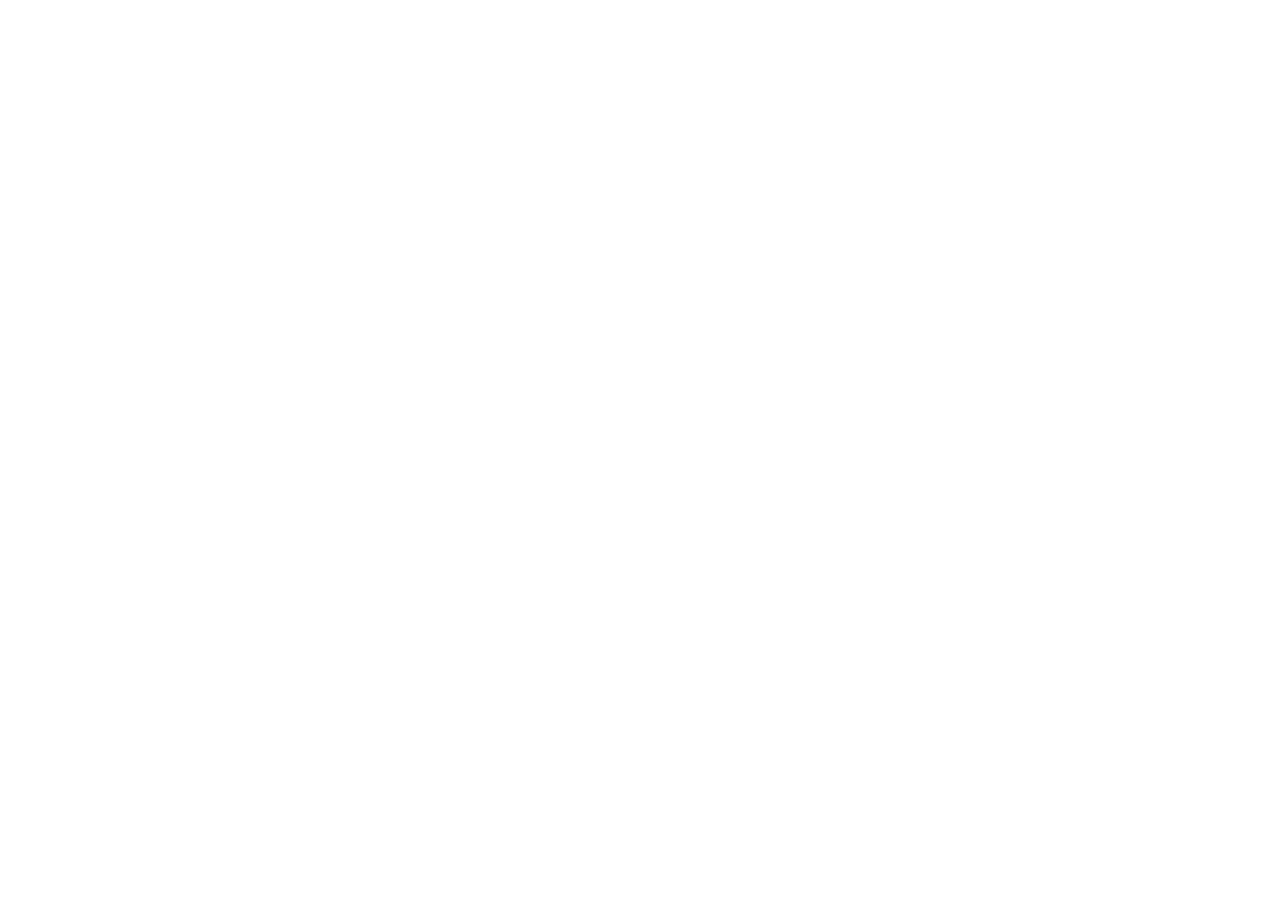
==== content.html @ df1c4575 "modern javascript, API's and ajax" ====
<!DOCTYPE html>
<html lang="en">
  <head>
    <meta charset="UTF-8" />
    <meta http-equiv="X-UA-Compatible" content="IE=edge" />
    <meta name="viewport" content="width=device-width, initial-scale=1.0" />
    <title>Document</title>
  </head>
  <body>
    <script src="data.js"></script>
    <script
      src="https://cdn.jsdelivr.net/npm/bootstrap@5.0.0-beta3/dist/js/bootstrap.bundle.min.js"
      integrity="sha384-JEW9xMcG8R+pH31jmWH6WWP0WintQrMb4s7ZOdauHnUtxwoG2vI5DkLtS3qm9Ekf"
      crossorigin="anonymous"
    ></script>
  </body>
</html>
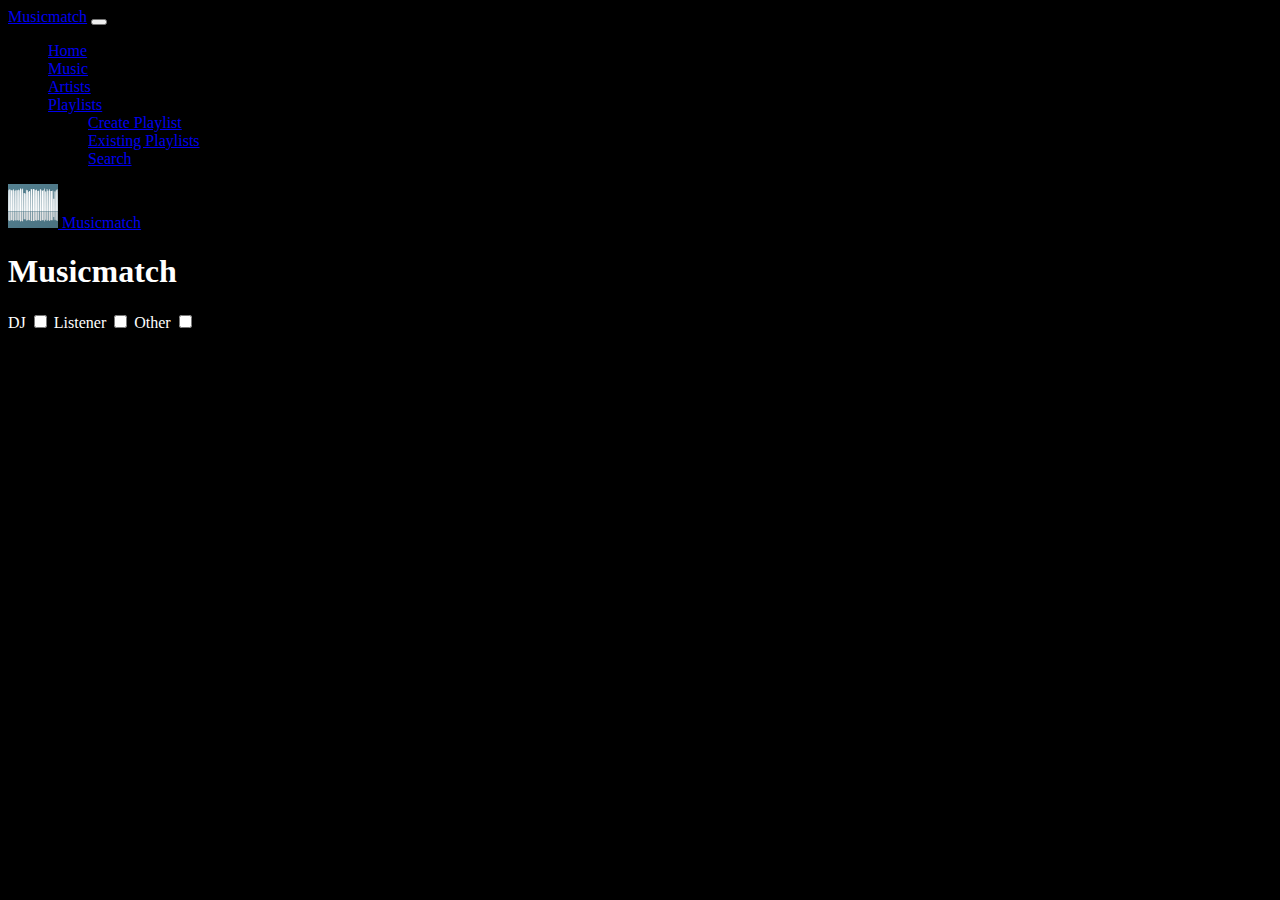
==== commit 1306dfe3: "fetch, filter and style" ====
--- a/content.html
+++ b/content.html
@@ -1,12 +1,108 @@
 <!DOCTYPE html>
 <html lang="en">
   <head>
+    <link
+      href="https://cdn.jsdelivr.net/npm/bootstrap@5.0.0-beta3/dist/css/bootstrap.min.css"
+      rel="stylesheet"
+      integrity="sha384-eOJMYsd53ii+scO/bJGFsiCZc+5NDVN2yr8+0RDqr0Ql0h+rP48ckxlpbzKgwra6"
+      crossorigin="anonymous"
+    />
+    <link rel="stylesheet" href="style.css" />
     <meta charset="UTF-8" />
     <meta http-equiv="X-UA-Compatible" content="IE=edge" />
     <meta name="viewport" content="width=device-width, initial-scale=1.0" />
     <title>Document</title>
   </head>
   <body>
+    <nav class="navbar navbar-expand-lg navbar-dark bg-dark">
+      <div class="container-fluid">
+        <a class="navbar-brand" href="#">Musicmatch</a>
+        <button
+          class="navbar-toggler"
+          type="button"
+          data-bs-toggle="collapse"
+          data-bs-target="#navbarNavDropdown"
+          aria-controls="navbarNavDropdown"
+          aria-expanded="false"
+          aria-label="Toggle navigation"
+        >
+          <span class="navbar-toggler-icon"></span>
+        </button>
+        <div class="collapse navbar-collapse" id="navbarNavDropdown">
+          <ul class="navbar-nav">
+            <li class="nav-item">
+              <a class="nav-link active" aria-current="page" href="#">Home</a>
+            </li>
+            <li class="nav-item">
+              <a class="nav-link" href="#">Music</a>
+            </li>
+            <li class="nav-item">
+              <a class="nav-link" href="#">Artists</a>
+            </li>
+            <li class="nav-item dropdown">
+              <a
+                class="nav-link dropdown-toggle"
+                href="#"
+                id="navbarDropdownMenuLink"
+                role="button"
+                data-bs-toggle="dropdown"
+                aria-expanded="false"
+              >
+                Playlists
+              </a>
+              <ul
+                class="dropdown-menu"
+                aria-labelledby="navbarDropdownMenuLink"
+              >
+                <li><a class="dropdown-item" href="#">Create Playlist</a></li>
+                <li>
+                  <a class="dropdown-item" href="#">Existing Playlists</a>
+                </li>
+                <li>
+                  <a class="dropdown-item" href="#">Search</a>
+                </li>
+              </ul>
+            </li>
+          </ul>
+        </div>
+      </div>
+    </nav>
+    <nav class="navbar navbar-light black">
+      <div class="container-fluid">
+        <a class="navbar-brand" href="#">
+          <img
+            src="wave form.png"
+            alt="Wave Form"
+            width="50"
+            height="44"
+            class="d-inline-block align-text-top"
+          />
+          Musicmatch
+        </a>
+      </div>
+    </nav>
+    <h1>Musicmatch</h1>
+    <div class="button">
+      <label for="DJ">DJ</label>
+      <input type="checkbox" name="music relation" id="" />
+      <label for="Listener">Listener</label>
+      <input type="checkbox" name="music relation" id="Listener" />
+      <label for="Other">Other</label>
+      <input type="checkbox" name="music relation" id="Other" />
+    </div>
+    <div class="container">
+      <table class="table table-dark table-striped">
+        <thead>
+          <tr>
+            <th scope="col">artist</th>
+            <th scope="col">release</th>
+            <th scope="col">genre</th>
+            <th scope="col">style</th>
+          </tr>
+        </thead>
+        <tbody id="my-list"></tbody>
+      </table>
+    </div>
     <script src="data.js"></script>
     <script
       src="https://cdn.jsdelivr.net/npm/bootstrap@5.0.0-beta3/dist/js/bootstrap.bundle.min.js"
--- a/style.css
+++ b/style.css
@@ -0,0 +1,24 @@
+.hide {
+  display: none;
+}
+
+.show {
+  display: block;
+}
+
+body {
+  background-color: black !important;
+}
+
+p {
+  color: white !important;
+}
+h1 {
+  color: white !important;
+}
+.navbar {
+  color: black !important;
+}
+.button {
+  color: white !important;
+}
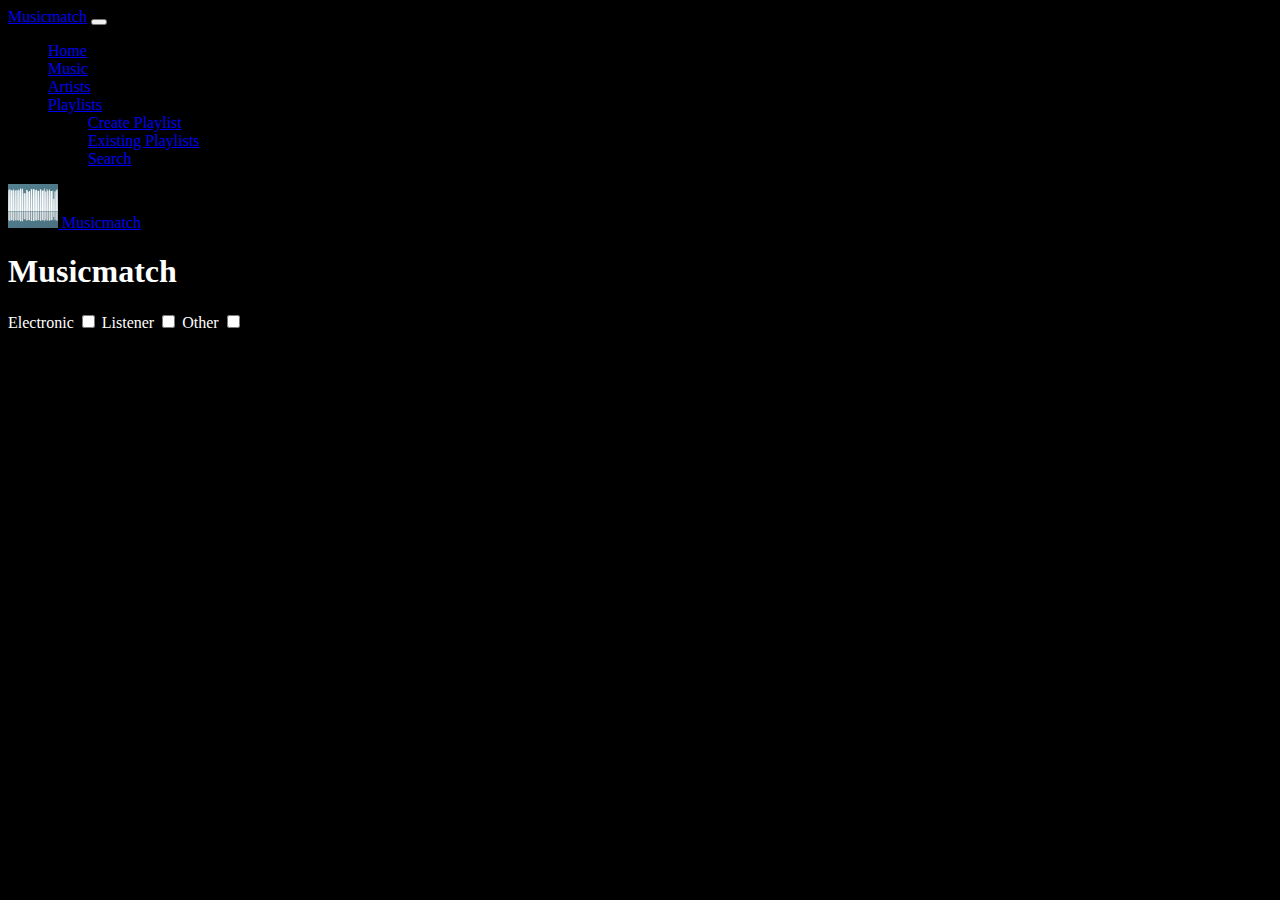
==== commit 53f92cf8: "content page including results of the api" ====
--- a/content.html
+++ b/content.html
@@ -31,7 +31,9 @@
         <div class="collapse navbar-collapse" id="navbarNavDropdown">
           <ul class="navbar-nav">
             <li class="nav-item">
-              <a class="nav-link active" aria-current="page" href="#">Home</a>
+              <a class="nav-link active" aria-current="page" href="index.html"
+                >Home</a
+              >
             </li>
             <li class="nav-item">
               <a class="nav-link" href="#">Music</a>
@@ -83,8 +85,8 @@
     </nav>
     <h1>Musicmatch</h1>
     <div class="button">
-      <label for="DJ">DJ</label>
-      <input type="checkbox" name="music relation" id="" />
+      <label for="Electronic">Electronic</label>
+      <input type="checkbox" name="music relation" id="Electronic" />
       <label for="Listener">Listener</label>
       <input type="checkbox" name="music relation" id="Listener" />
       <label for="Other">Other</label>
@@ -103,11 +105,12 @@
         <tbody id="my-list"></tbody>
       </table>
     </div>
-    <script src="data.js"></script>
+    <!-- <script src="data.js"></script> -->
     <script
       src="https://cdn.jsdelivr.net/npm/bootstrap@5.0.0-beta3/dist/js/bootstrap.bundle.min.js"
       integrity="sha384-JEW9xMcG8R+pH31jmWH6WWP0WintQrMb4s7ZOdauHnUtxwoG2vI5DkLtS3qm9Ekf"
       crossorigin="anonymous"
     ></script>
+    <script src="main2.js"></script>
   </body>
 </html>
--- a/style.css
+++ b/style.css
@@ -22,3 +22,6 @@
 .button {
   color: white !important;
 }
+.nav-item a:hover {
+  background-color: grey;
+}
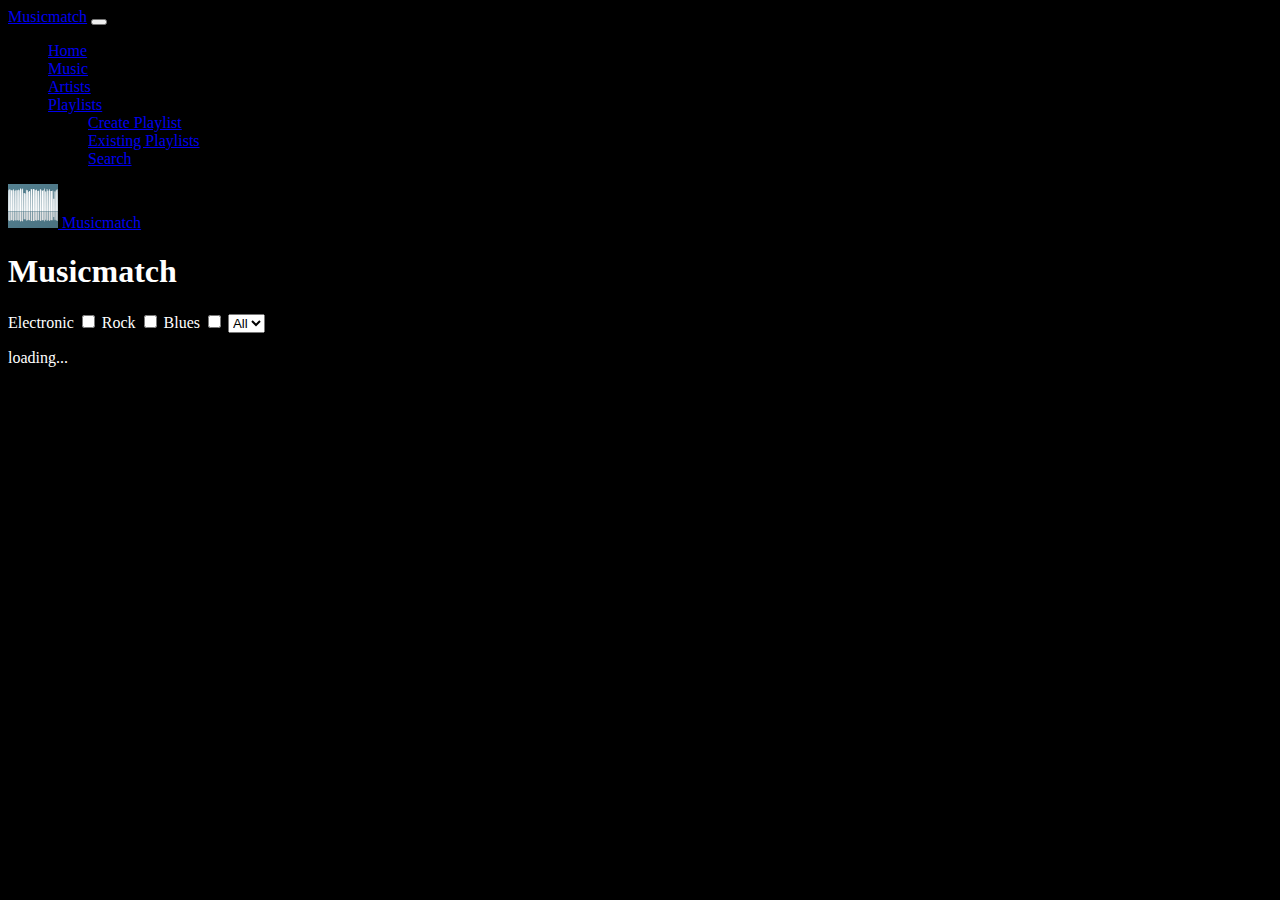
==== commit d72ab277: "filter dropdown, temporary function" ====
--- a/content.html
+++ b/content.html
@@ -11,7 +11,7 @@
     <meta charset="UTF-8" />
     <meta http-equiv="X-UA-Compatible" content="IE=edge" />
     <meta name="viewport" content="width=device-width, initial-scale=1.0" />
-    <title>Document</title>
+    <title>table</title>
   </head>
   <body>
     <nav class="navbar navbar-expand-lg navbar-dark bg-dark">
@@ -86,12 +86,16 @@
     <h1>Musicmatch</h1>
     <div class="button">
       <label for="Electronic">Electronic</label>
-      <input type="checkbox" name="music relation" id="Electronic" />
-      <label for="Listener">Listener</label>
-      <input type="checkbox" name="music relation" id="Listener" />
-      <label for="Other">Other</label>
-      <input type="checkbox" name="music relation" id="Other" />
+      <input type="checkbox" value="Electronic" name="genre" id="Electronic" />
+      <label for="Rock">Rock</label>
+      <input type="checkbox" value="Rock" name="genre" id="Rock" />
+      <label for="Blues">Blues</label>
+      <input type="checkbox" value="Blues" name="genre" id="Blues" />
+      <select name="style" id="style-select">
+        <option value="all">All</option>
+      </select>
     </div>
+    <p id="loading">loading...</p>
     <div class="container">
       <table class="table table-dark table-striped">
         <thead>
